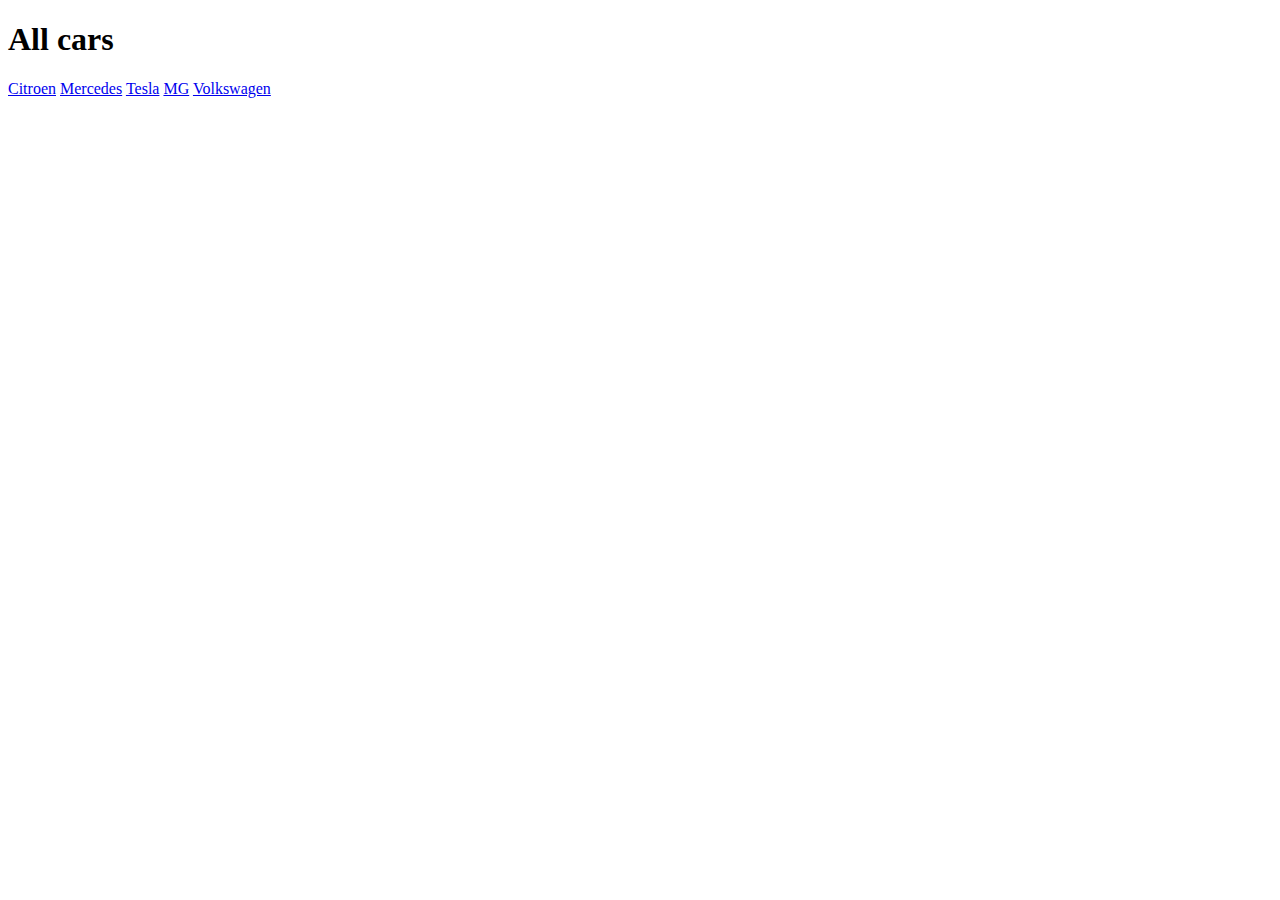
==== index.html @ 8cea85cf "First commit" ====
<!DOCTYPE html>
<html lang="da">

<head>
    <meta charset="utf-8">
    <meta name="viewport" content="width=device-width, initial-scale=1.0">
    <title></title>
   
</head>

<body>
    <H1>All cars</H1>
    <a href="citroen.html">Citroen</a>
    <a href="mercedes.html">Mercedes</a>
    <a href="tesla.html">Tesla</a>
    <a href="mg.html">MG</a>
    <a href="volkswagen.html">Volkswagen</a>



</body>

</html>
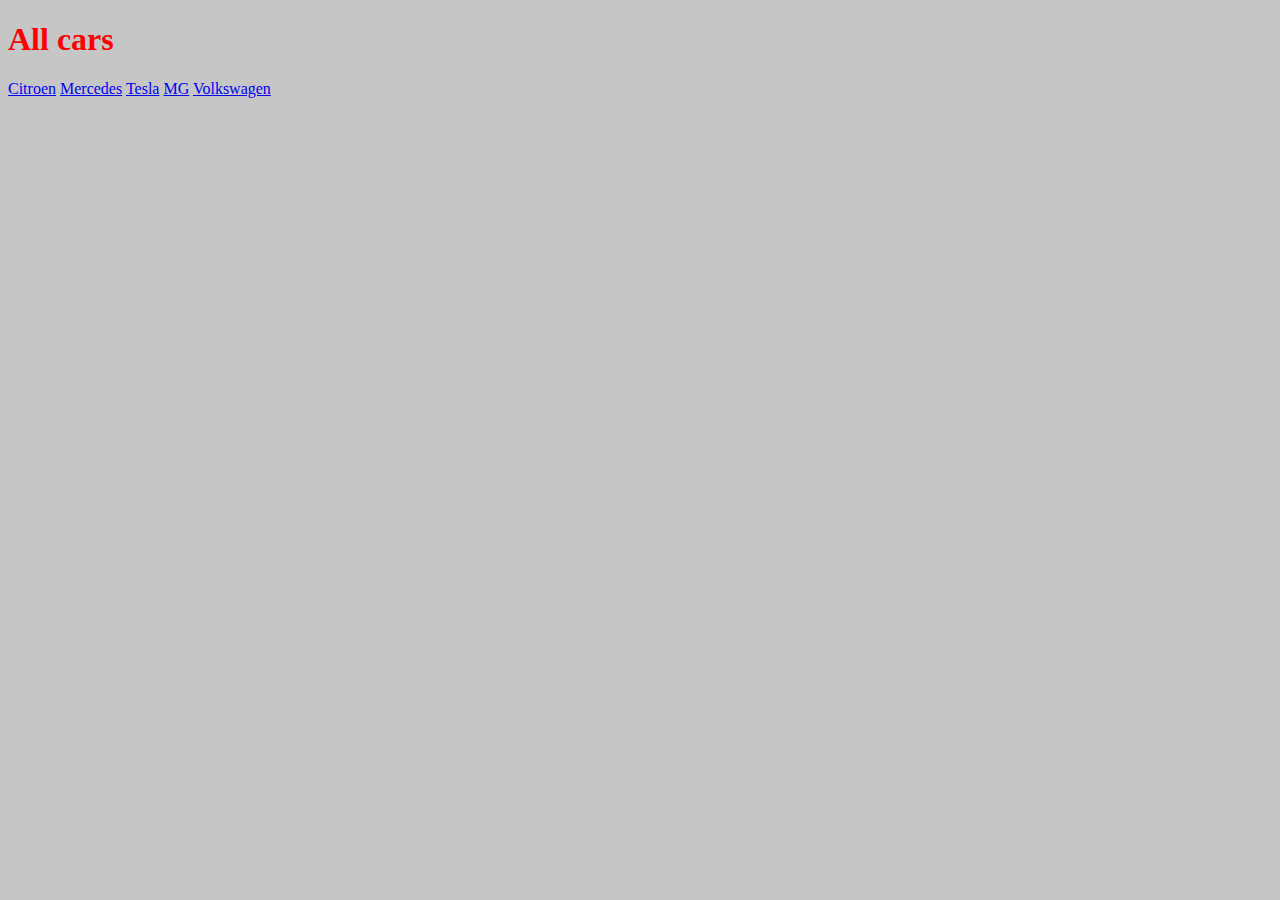
==== commit f4b6d1dd: "Linket til css + tilføjet tekst, farve og baggrund" ====
--- a/index.html
+++ b/index.html
@@ -5,7 +5,8 @@
     <meta charset="utf-8">
     <meta name="viewport" content="width=device-width, initial-scale=1.0">
     <title></title>
-   
+
+    <link rel="stylesheet" href="styles/mutual_styles.css">
 </head>
 
 <body>
@@ -20,4 +21,4 @@
 
 </body>
 
-</html>
+</html>--- a/styles/mutual_styles.css
+++ b/styles/mutual_styles.css
@@ -0,0 +1,13 @@
+body {
+  background-color: #c6c6c6;
+}
+
+h1 {
+  color: red;
+}
+
+h2 {
+}
+
+p {
+}
